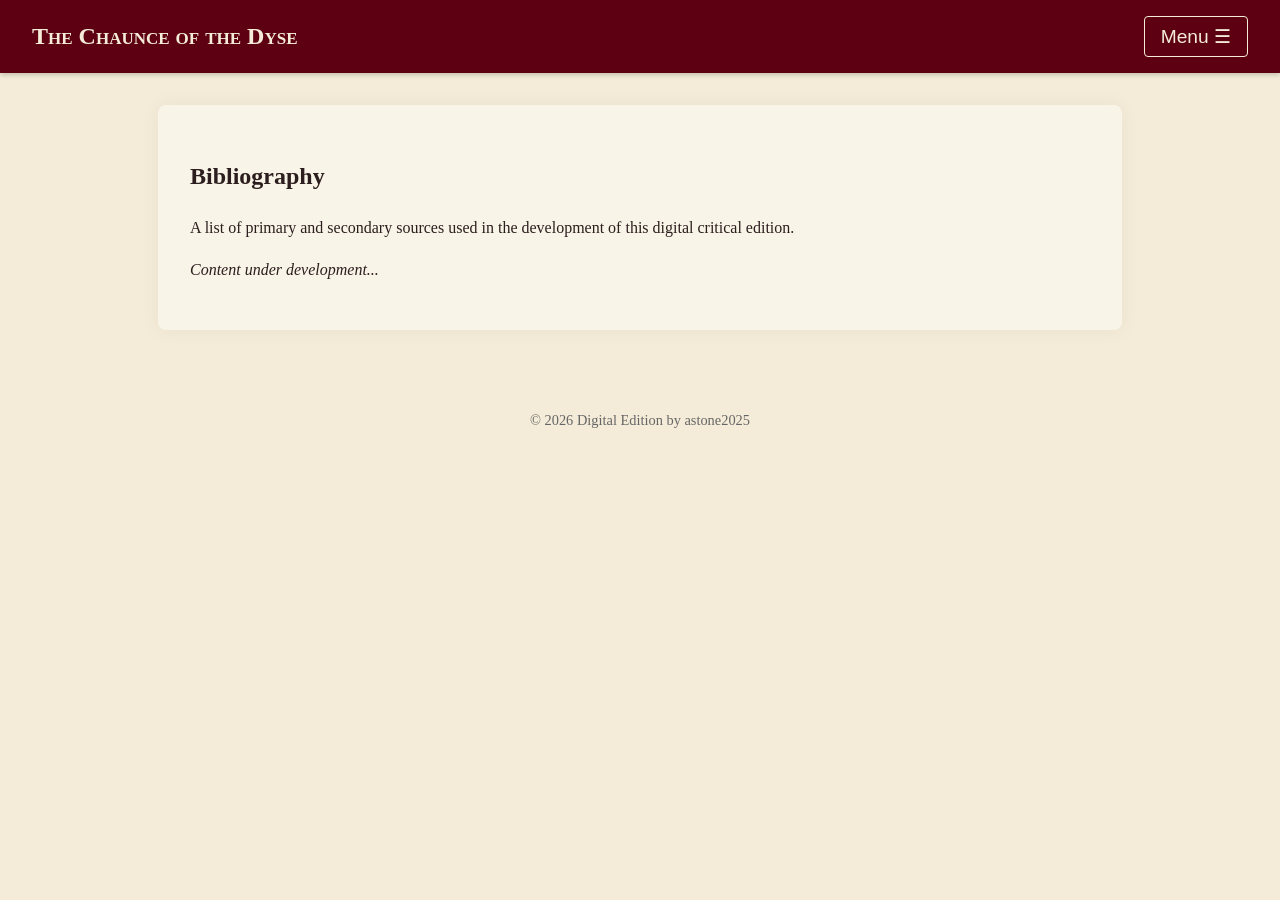
==== bibliography.html @ e308986f "Build out multi-page structure with dice roller and navigation" ====
<!DOCTYPE html>
<html lang="en">
<head>
    <meta charset="UTF-8">
    <meta name="viewport" content="width=device-width, initial-scale=1.0">
    <meta http-equiv="X-UA-Compatible" content="ie=edge">
    <title>Bibliography - The Chaunce of the Dyse</title>
    <link rel="stylesheet" href="css/style.css">
    <script src="js/nav.js" defer></script>
</head>
<body>
    <header>
        <h1>The Chaunce of the Dyse</h1>
        <nav>
            <button class="menu-button" aria-expanded="false" aria-label="Navigation Menu">Menu ☰</button>
            <ul class="nav-links">
                <li><a href="index.html">Home</a></li>
                <li><a href="poem.html">The Poem</a></li>
                <li><a href="context.html">Manuscript Context</a></li>
                <li><a href="glossary.html">Glossary</a></li>
                <li><a href="bibliography.html">Bibliography</a></li>
                <li><a href="development.html">Project Development</a></li>
            </ul>
        </nav>
    </header>

    <main class="container">
        <h2>Bibliography</h2>
        <p>A list of primary and secondary sources used in the development of this digital critical edition.</p>
        <p><em>Content under development...</em></p>
    </main>

    <footer>
        <p>&copy; 2026 Digital Edition by astone2025</p>
    </footer>
</body>
</html>
---- css/style.css ----
body {
    background-color: #f4ecd8; /* Parchment color */
    color: #2c1e1e;
    font-family: 'Georgia', serif;
    margin: 0;
    padding: 0;
    line-height: 1.6;
}

header {
    background-color: #5d0011; /* Deep manuscript red */
    color: #f4ecd8;
    padding: 1rem 2rem;
    display: flex;
    justify-content: space-between;
    align-items: center;
    box-shadow: 0 2px 5px rgba(0,0,0,0.2);
}

header h1 {
    margin: 0;
    font-variant: small-caps;
    font-size: 1.5rem;
}

nav {
    position: relative;
}

.menu-button {
    background: none;
    border: 1px solid #f4ecd8;
    color: #f4ecd8;
    padding: 0.5rem 1rem;
    cursor: pointer;
    font-size: 1.2rem;
    border-radius: 4px;
}

.nav-links {
    display: none;
    position: absolute;
    right: 0;
    top: calc(100% + 10px);
    background-color: #5d0011;
    list-style: none;
    padding: 0;
    margin: 0;
    width: 220px;
    z-index: 1000;
    box-shadow: 0 4px 8px rgba(0,0,0,0.3);
    border-radius: 4px;
}

.nav-links.active {
    display: block;
}

.nav-links li {
    border-bottom: 1px solid rgba(244, 236, 216, 0.2);
}

.nav-links li:last-child {
    border-bottom: none;
}

.nav-links li a {
    color: #f4ecd8;
    text-decoration: none;
    padding: 0.8rem 1.2rem;
    display: block;
    font-size: 1rem;
}

.nav-links li a:hover {
    background-color: #7a0016;
}

.container {
    max-width: 900px;
    margin: 2rem auto;
    padding: 2rem;
    background-color: rgba(255, 255, 255, 0.4);
    border-radius: 8px;
    box-shadow: 0 0 20px rgba(0,0,0,0.05);
}

footer {
    text-align: center;
    padding: 2rem;
    font-size: 0.9rem;
    color: #666;
}

/* Highlight for stanzas */
.highlight-stanza {
    background-color: rgba(255, 255, 0, 0.2);
    border-left: 4px solid #5d0011;
    padding-left: 10px;
    transition: background-color 2s ease-out;
}

/* Dice Roller Styles */
.dice-container {
    display: flex;
    justify-content: center;
    gap: 20px;
    margin: 3rem 0;
}

.die {
    width: 60px;
    height: 60px;
    background-color: white;
    border: 2px solid #5d0011;
    border-radius: 10px;
    display: flex;
    justify-content: center;
    align-items: center;
    font-size: 2rem;
    font-weight: bold;
    color: #5d0011;
    box-shadow: 3px 3px 5px rgba(0,0,0,0.1);
}

.roll-button {
    display: block;
    margin: 0 auto;
    padding: 1rem 2rem;
    font-size: 1.2rem;
    background-color: #5d0011;
    color: white;
    border: none;
    border-radius: 5px;
    cursor: pointer;
    font-family: inherit;
    font-variant: small-caps;
}

.roll-button:hover {
    background-color: #7a0016;
}
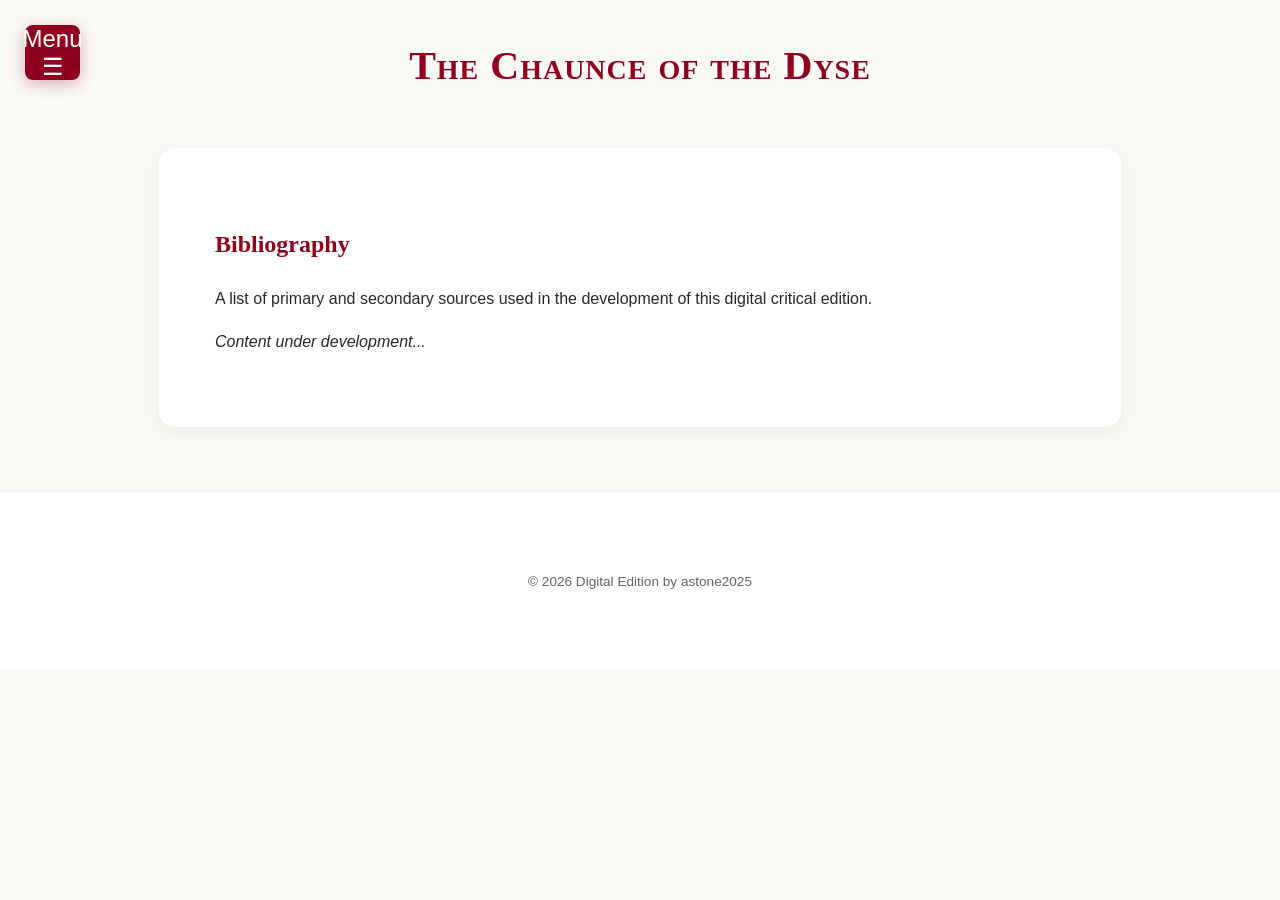
==== commit 0505ded0: "Modernize aesthetic and implement floating square menu" ====
--- a/bibliography.html
+++ b/bibliography.html
@@ -5,8 +5,8 @@
     <meta name="viewport" content="width=device-width, initial-scale=1.0">
     <meta http-equiv="X-UA-Compatible" content="ie=edge">
     <title>Bibliography - The Chaunce of the Dyse</title>
-    <link rel="stylesheet" href="css/style.css">
-    <script src="js/nav.js" defer></script>
+    <link rel="stylesheet" href="css/style.css?v=1.2">
+    <script src="js/nav.js?v=1.2" defer></script>
 </head>
 <body>
     <header>
--- a/css/style.css
+++ b/css/style.css
@@ -1,142 +1,242 @@
+/* Global Modern Reset & Typography */
+:root {
+    --primary-red: #8e001d; /* Refined manuscript red */
+    --accent-gold: #c5a059;
+    --bg-light: #faf9f6; /* Modern off-white / Alabaster */
+    --text-dark: #2a2826;
+    --text-muted: #66615c;
+    --card-bg: #ffffff;
+    --shadow-soft: 0 4px 20px rgba(0, 0, 0, 0.06);
+    --shadow-hover: 0 10px 30px rgba(0, 0, 0, 0.12);
+}
+
 body {
-    background-color: #f4ecd8; /* Parchment color */
-    color: #2c1e1e;
-    font-family: 'Georgia', serif;
+    background-color: var(--bg-light);
+    color: var(--text-dark);
+    font-family: 'Inter', -apple-system, BlinkMacSystemFont, 'Segoe UI', Roboto, sans-serif;
     margin: 0;
     padding: 0;
-    line-height: 1.6;
-}
-
+    line-height: 1.7;
+    overflow-x: hidden;
+}
+
+h1, h2, h3, h4 {
+    font-family: 'Georgia', 'Playfair Display', serif;
+    font-weight: 700;
+    color: var(--primary-red);
+}
+
+/* Header & Floating Menu */
 header {
-    background-color: #5d0011; /* Deep manuscript red */
-    color: #f4ecd8;
-    padding: 1rem 2rem;
-    display: flex;
-    justify-content: space-between;
-    align-items: center;
-    box-shadow: 0 2px 5px rgba(0,0,0,0.2);
+    background: transparent;
+    padding: 2rem;
+    text-align: center;
 }
 
 header h1 {
     margin: 0;
+    font-size: 2.5rem;
     font-variant: small-caps;
+    letter-spacing: 1px;
+}
+
+nav {
+    position: fixed;
+    top: 25px;
+    left: 25px;
+    z-index: 2000;
+}
+
+.menu-button {
+    width: 55px;
+    height: 55px;
+    background-color: var(--primary-red);
+    color: #ffffff;
+    border: none;
+    border-radius: 8px; /* Modern square with slight rounding */
+    cursor: pointer;
     font-size: 1.5rem;
-}
-
-nav {
-    position: relative;
-}
-
-.menu-button {
-    background: none;
-    border: 1px solid #f4ecd8;
-    color: #f4ecd8;
-    padding: 0.5rem 1rem;
-    cursor: pointer;
-    font-size: 1.2rem;
-    border-radius: 4px;
+    display: flex;
+    align-items: center;
+    justify-content: center;
+    box-shadow: 0 4px 15px rgba(142, 0, 29, 0.3);
+    transition: all 0.3s cubic-bezier(0.175, 0.885, 0.32, 1.275);
+}
+
+.menu-button:hover {
+    transform: scale(1.05);
+    background-color: #a50022;
+    box-shadow: 0 6px 20px rgba(142, 0, 29, 0.4);
 }
 
 .nav-links {
     display: none;
     position: absolute;
-    right: 0;
-    top: calc(100% + 10px);
-    background-color: #5d0011;
+    top: 65px;
+    left: 0;
+    background-color: var(--card-bg);
     list-style: none;
-    padding: 0;
+    padding: 0.5rem 0;
     margin: 0;
-    width: 220px;
-    z-index: 1000;
-    box-shadow: 0 4px 8px rgba(0,0,0,0.3);
-    border-radius: 4px;
+    width: 240px;
+    border-radius: 12px;
+    box-shadow: var(--shadow-hover);
+    border: 1px solid rgba(0,0,0,0.05);
+    overflow: hidden;
 }
 
 .nav-links.active {
     display: block;
-}
-
-.nav-links li {
-    border-bottom: 1px solid rgba(244, 236, 216, 0.2);
-}
-
-.nav-links li:last-child {
-    border-bottom: none;
+    animation: fadeInDown 0.3s ease-out;
 }
 
 .nav-links li a {
-    color: #f4ecd8;
+    color: var(--text-dark);
     text-decoration: none;
-    padding: 0.8rem 1.2rem;
-    display: block;
-    font-size: 1rem;
+    padding: 0.8rem 1.5rem;
+    display: block;
+    font-size: 0.95rem;
+    font-weight: 500;
+    transition: all 0.2s;
 }
 
 .nav-links li a:hover {
-    background-color: #7a0016;
-}
-
+    background-color: #f8f8f8;
+    color: var(--primary-red);
+    padding-left: 1.8rem;
+}
+
+@keyframes fadeInDown {
+    from { opacity: 0; transform: translateY(-10px); }
+    to { opacity: 1; transform: translateY(0); }
+}
+
+/* Content Container */
 .container {
-    max-width: 900px;
-    margin: 2rem auto;
-    padding: 2rem;
-    background-color: rgba(255, 255, 255, 0.4);
-    border-radius: 8px;
-    box-shadow: 0 0 20px rgba(0,0,0,0.05);
-}
-
-footer {
+    max-width: 850px;
+    margin: 1rem auto 4rem;
+    padding: 3.5rem;
+    background-color: var(--card-bg);
+    border-radius: 16px;
+    box-shadow: var(--shadow-soft);
+}
+
+.welcome {
     text-align: center;
-    padding: 2rem;
-    font-size: 0.9rem;
-    color: #666;
-}
-
-/* Highlight for stanzas */
-.highlight-stanza {
-    background-color: rgba(255, 255, 0, 0.2);
-    border-left: 4px solid #5d0011;
-    padding-left: 10px;
-    transition: background-color 2s ease-out;
-}
-
-/* Dice Roller Styles */
+    margin-bottom: 3rem;
+}
+
+.welcome h2 {
+    font-size: 1.8rem;
+    margin-bottom: 1.5rem;
+}
+
+/* 3D Dice Roller Modern Styling */
 .dice-container {
     display: flex;
     justify-content: center;
-    gap: 20px;
-    margin: 3rem 0;
-}
-
-.die {
-    width: 60px;
-    height: 60px;
-    background-color: white;
-    border: 2px solid #5d0011;
-    border-radius: 10px;
-    display: flex;
-    justify-content: center;
-    align-items: center;
-    font-size: 2rem;
-    font-weight: bold;
-    color: #5d0011;
-    box-shadow: 3px 3px 5px rgba(0,0,0,0.1);
-}
-
+    gap: 45px;
+    margin: 4.5rem 0;
+    perspective: 1000px;
+}
+
+.die-scene {
+    width: 85px;
+    height: 85px;
+}
+
+.die-cube {
+    width: 100%;
+    height: 100%;
+    position: relative;
+    transform-style: preserve-3d;
+    transform: translateZ(-42.5px);
+    transition: transform 1.5s cubic-bezier(0.19, 1, 0.22, 1);
+}
+
+.die-face {
+    position: absolute;
+    width: 85px;
+    height: 85px;
+    background-color: #fff;
+    border: 1.5px solid #eaeaea;
+    border-radius: 16px;
+    display: grid;
+    grid-template: repeat(3, 1fr) / repeat(3, 1fr);
+    padding: 10px;
+    box-sizing: border-box;
+    box-shadow: inset 0 0 15px rgba(0,0,0,0.03), 0 5px 15px rgba(0,0,0,0.05);
+}
+
+.pip {
+    background-color: var(--primary-red);
+    width: 13px;
+    height: 13px;
+}
+
+/* Face transformations unchanged */
+.face-1 { transform: rotateY(0deg) translateZ(42.5px); }
+.face-2 { transform: rotateY(180deg) translateZ(42.5px); }
+.face-3 { transform: rotateY(90deg) translateZ(42.5px); }
+.face-4 { transform: rotateY(-90deg) translateZ(42.5px); }
+.face-5 { transform: rotateX(90deg) translateZ(42.5px); }
+.face-6 { transform: rotateX(-90deg) translateZ(42.5px); }
+
+/* Buttons */
 .roll-button {
     display: block;
     margin: 0 auto;
-    padding: 1rem 2rem;
-    font-size: 1.2rem;
-    background-color: #5d0011;
+    padding: 1.1rem 3rem;
+    font-size: 1.1rem;
+    background-color: var(--primary-red);
     color: white;
     border: none;
-    border-radius: 5px;
+    border-radius: 100px; /* Modern pill button */
     cursor: pointer;
-    font-family: inherit;
-    font-variant: small-caps;
+    font-weight: 600;
+    letter-spacing: 0.5px;
+    box-shadow: 0 8px 25px rgba(142, 0, 29, 0.25);
+    transition: all 0.3s;
 }
 
 .roll-button:hover {
-    background-color: #7a0016;
-}
+    transform: translateY(-2px);
+    background-color: #a50022;
+    box-shadow: 0 12px 30px rgba(142, 0, 29, 0.35);
+}
+
+.roll-button:active {
+    transform: translateY(0);
+}
+
+footer {
+    text-align: center;
+    padding: 4rem 2rem;
+    font-size: 0.85rem;
+    color: var(--text-muted);
+    border-top: 1px solid rgba(0,0,0,0.05);
+    background: #fff;
+}
+
+/* Highlight for stanzas */
+.highlight-stanza {
+    background-color: rgba(142, 0, 29, 0.05);
+    border-left: 4px solid var(--primary-red);
+    padding: 1.5rem;
+    border-radius: 0 8px 8px 0;
+    margin: 1rem -1.5rem;
+    transition: background-color 2s ease-out;
+}
+
+/* TEI Specific Modernization */
+tei-lg {
+    display: block;
+    margin-bottom: 2.5rem;
+    padding-left: 1rem;
+}
+
+tei-l {
+    display: block;
+    font-size: 1.1rem;
+    margin-bottom: 0.4rem;
+}
